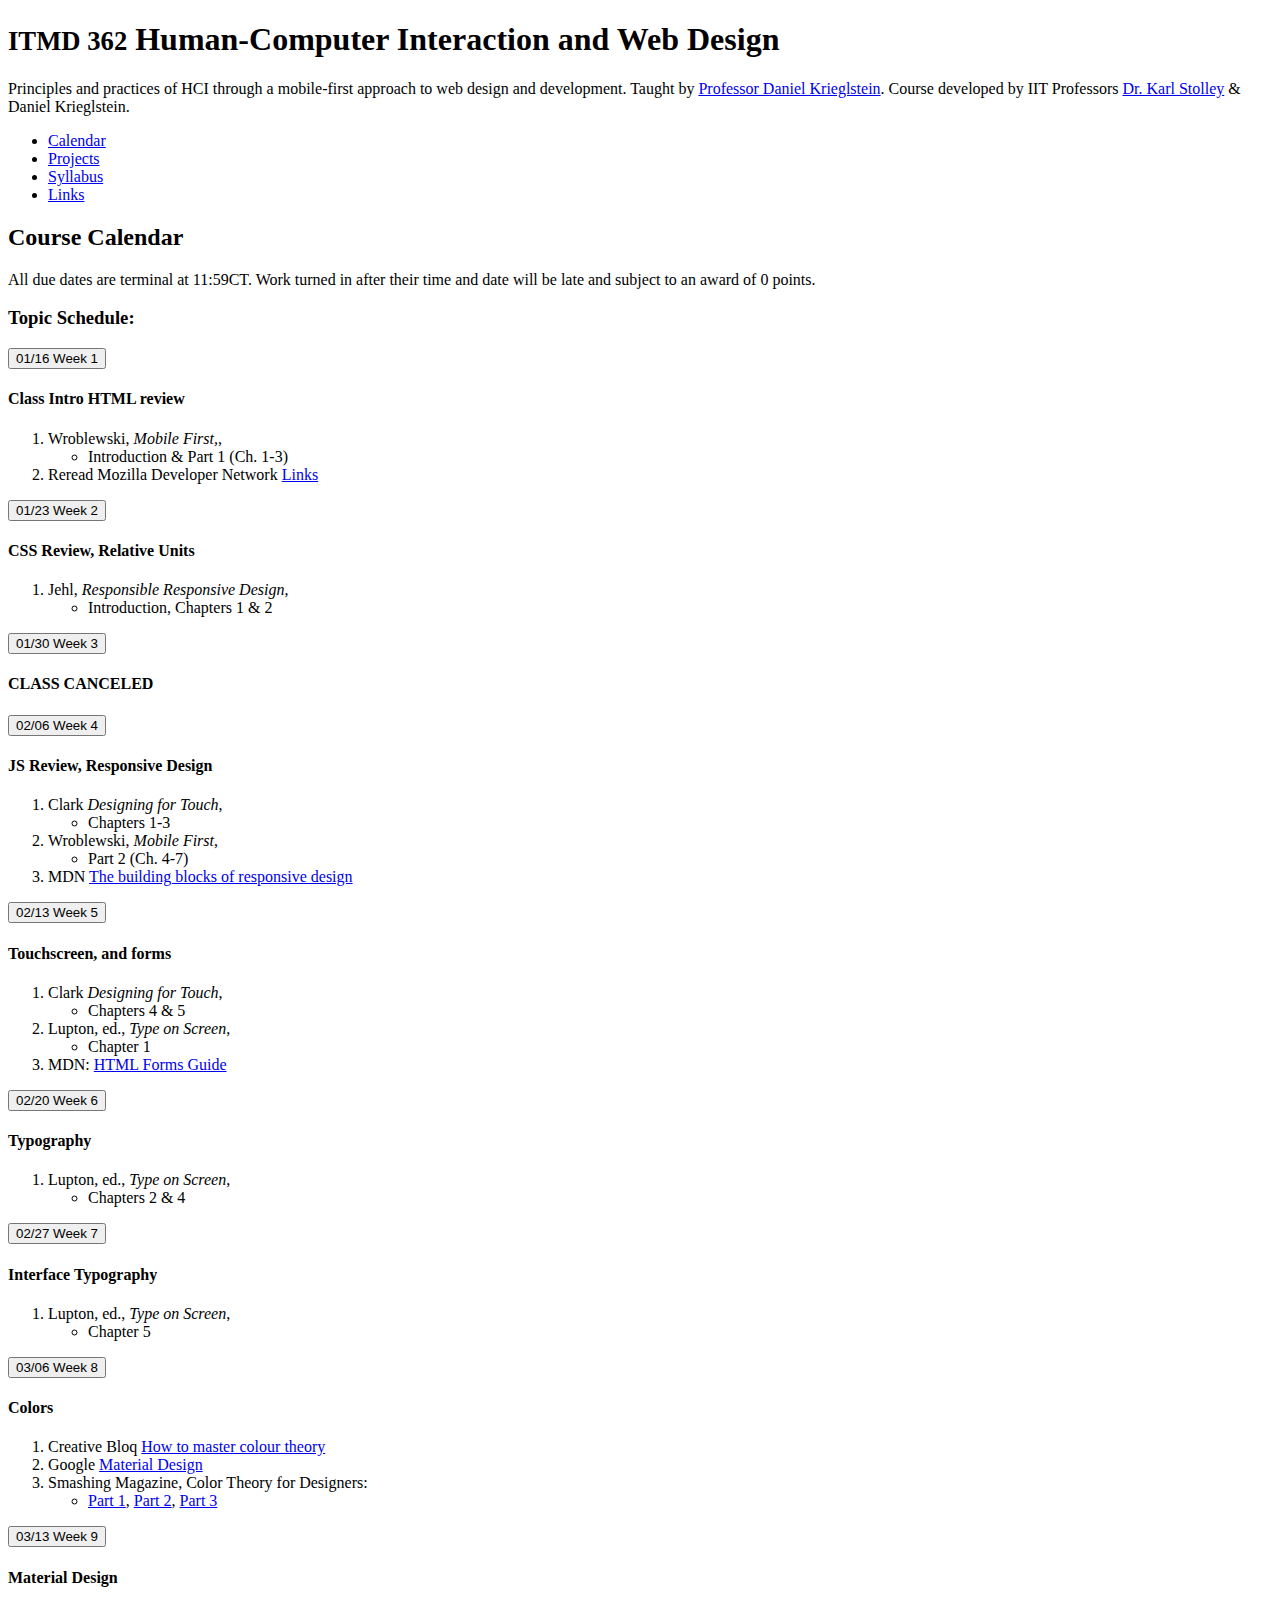
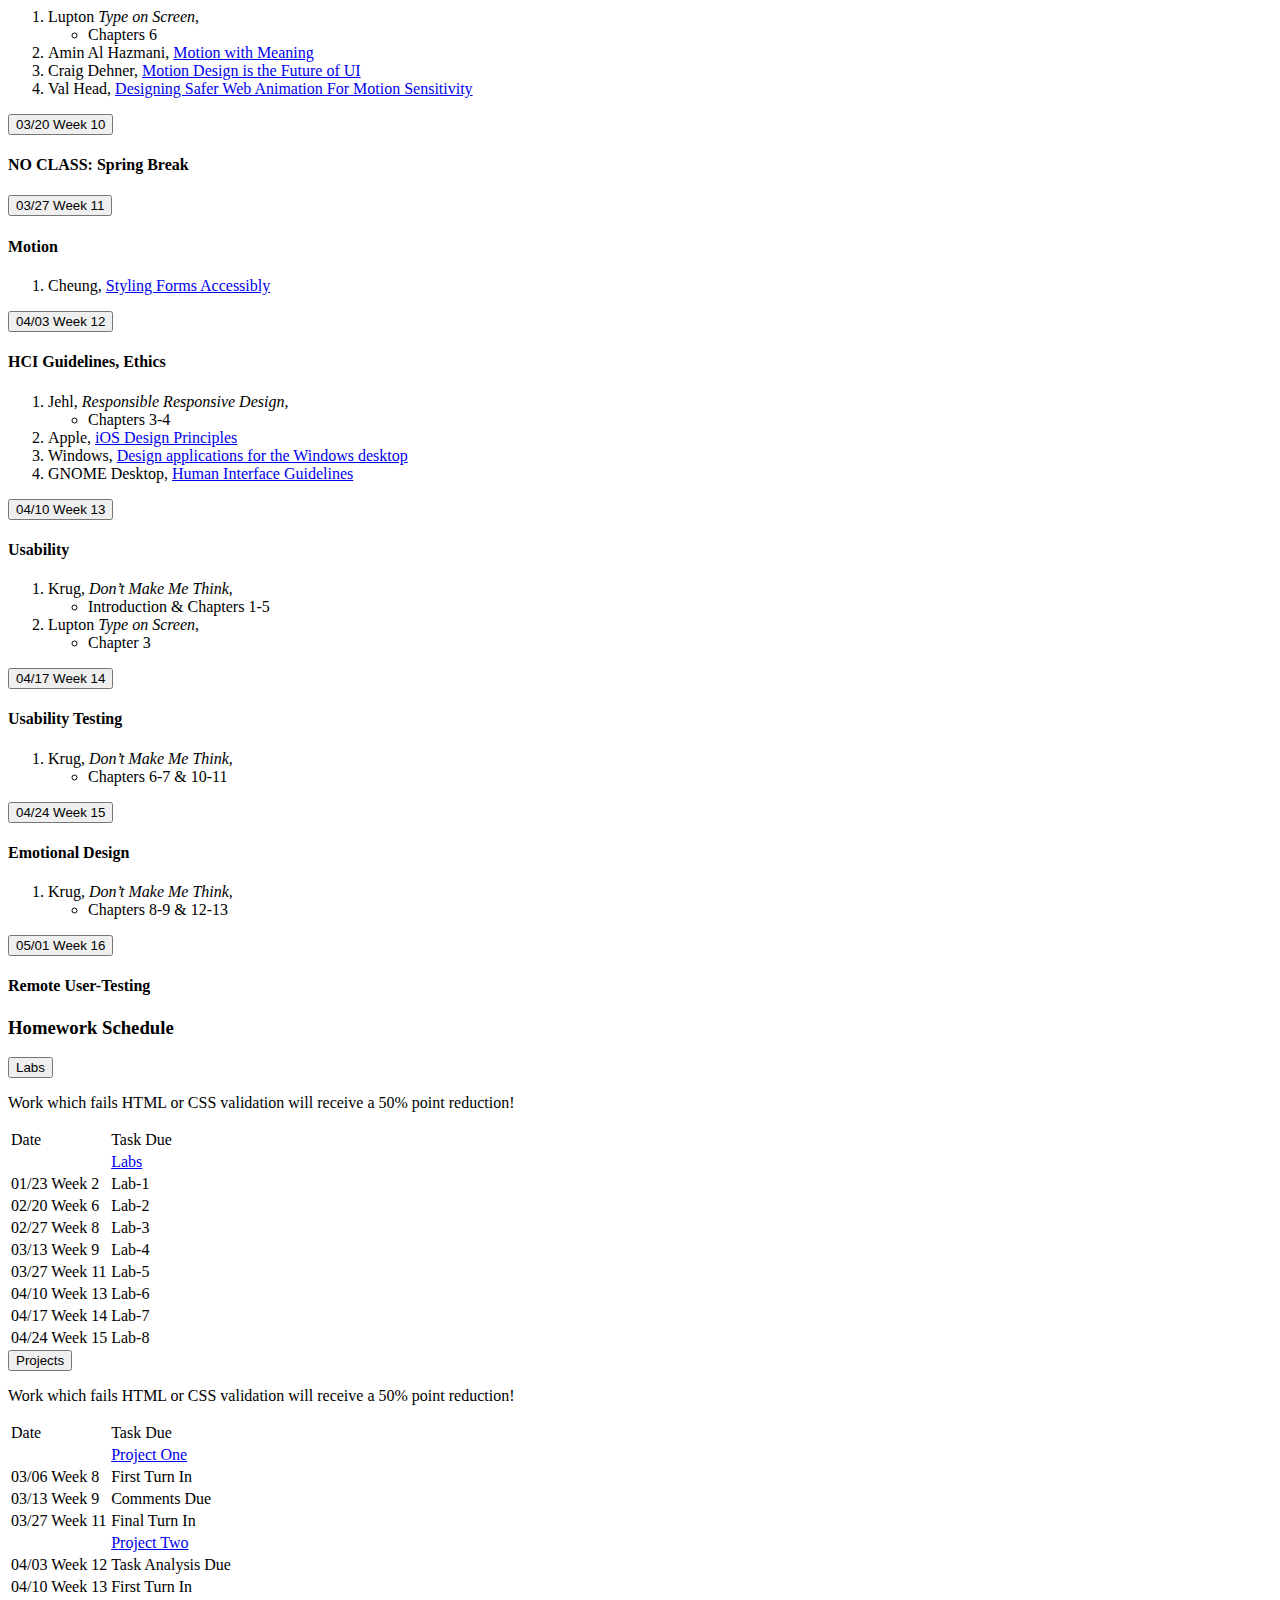
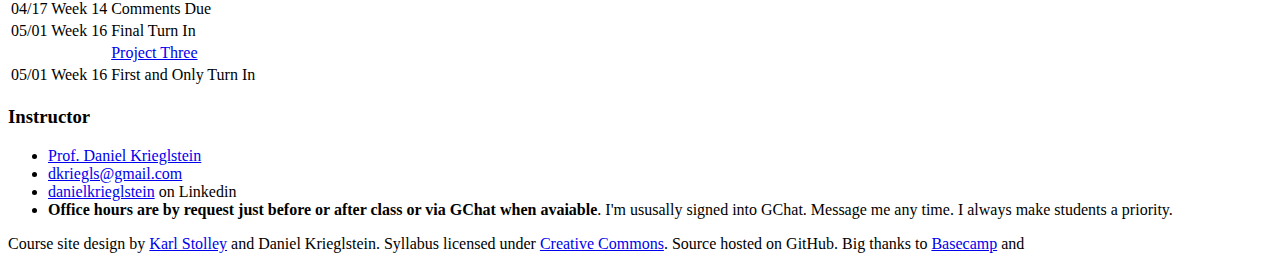
==== index.html @ d3aa2f0f "Corrected << to < on line 63" ====
<!DOCTYPE html>
<html lang="en" id="calendar" prefix="og: http://ogp.me/ns#">
<head>
  <meta charset="utf-8" />
  <title>ITMD 362: Human-Computer Interaction and Web Design (Spring 2018)</title>
  <meta name="viewport" content="width=device-width, initial-scale=1.0, shrink-to-fit=no" />
  <link rel="stylesheet" href="css/screen.css" media="screen" />
  <link rel="icon" type="image/x-icon" href="images/favicon.ico">
  <script async src="js/site.js"></script>
</head>
<body>
  <div id="page">
    <header id="header">
      <h1><small>ITMD 362</small> Human-Computer Interaction and Web&nbsp;Design</h1>
      <p class="tagline">
        Principles and practices of HCI through a mobile-first approach to web design and development.
        Taught by <a href="#instructor">Professor Daniel Krieglstein</a>. Course developed by IIT Professors
        <a href="https://humansciences.iit.edu/faculty/karl-stolley">Dr. Karl Stolley</a> &amp; Daniel Krieglstein.
      </p>
      <nav id="navigation">
        <ul class="nav">
          <li id="nav-cal"><a href="#">Calendar</a></li>
          <li id="nav-pro"><a href="projects.html">Projects</a></li>
          <li id="nav-pol"><a href="syllabus.html">Syllabus</a></li>
          <li id="nav-lnk"><a href="links.html">Links</a></li>
        </ul>
      </nav>
    </header>
    
    <main id="content">
      <article class="primary">
        <h2 class="label">Course Calendar</h2>
        <p id="tablep">
          All due dates are terminal at 11:59CT. Work turned in after their time and date will
          be late and subject to an award of 0 points.
        </p>
        <section class="topics">
        <h3>Topic Schedule&#58;</h3>
          <div id="class_schedule">
            <button class="accordion">01/16 Week 1</button>
            <div class="panel">
              <h4 class="topic">Class Intro HTML review</h4>
              <ol class="alignleft">
                <li>Wroblewski, <em>Mobile First,</em>,
                  <ul><li class="nobullet">Introduction &#x26; Part 1 &#x28;Ch. 1-3&#x29;</li></ul>
                </li>
                <li>Reread Mozilla Developer Network <a href="#links">Links</a></li>
              </ol>
            </div>
            <button class="accordion">01/23 Week 2</button>
            <div class="panel">
              <h4 class="topic">CSS Review, Relative Units</h4>
              <ol class="alignleft">
                <li>Jehl, <em>Responsible Responsive Design</em>,
                  <ul><li class="nobullet">Introduction, Chapters 1 &#x26; 2</li></ul>
                </li>
              </ol>
            </div>
            <button class="accordion">01/30 Week 3</button>
            <div class="panel">
              <h4 class="topic">CLASS CANCELED</h4>
            </div>
            <button class="accordion">02/06 Week 4</button>
            <div class="panel">
              <h4 class="topic">JS Review, Responsive Design</h4>
              <ol class="alignleft">
                <li>Clark <em>Designing for Touch</em>,
                  <ul><li class="nobullet">Chapters 1-3</li></ul>
                </li>
                <li>Wroblewski, <em>Mobile First</em>,
                  <ul><li class="nobullet">Part 2 &#x28;Ch. 4-7&#x29;</li></ul>
                </li>
                <li>MDN <a href="https://developer.mozilla.org/en-US/Apps/Progressive/Responsive/responsive_design_building_blocks">The building blocks of responsive design</a></li>
              </ol>
            </div>
            <button class="accordion">02/13 Week 5</button>
            <div class="panel">
              <h4 class="topic">Touchscreen, and forms</h4>
              <ol class="alignleft">
                <li>Clark <em>Designing for Touch</em>,
                  <ul><li class="nobullet">Chapters 4 &#x26; 5</li></ul>
                </li>
                <li>Lupton, ed., <em>Type on Screen</em>,
                  <ul><li class="nobullet">Chapter 1</li></ul>
                </li>
                <li>MDN: <a href="https://developer.mozilla.org/en-US/docs/Learn/HTML/Forms">HTML Forms Guide</a></li>
              </ol>
            </div>
            <button class="accordion">02/20 Week 6</button>
            <div class="panel">
              <h4 class="topic">Typography</h4>
              <ol class="alignleft">
                <li>Lupton, ed., <em>Type on Screen</em>,
                  <ul><li class="nobullet">Chapters 2 &#x26; 4</li></ul>
                </li>
              </ol>
            </div>
            <button class="accordion">02/27 Week 7</button>
            <div class="panel">
              <h4 class="topic">Interface Typography</h4>
              <ol class="alignleft">
                <li>Lupton, ed., <em>Type on Screen</em>,
                  <ul><li class="nobullet">Chapter 5</li></ul>
                </li>
              </ol>
            </div>
            <button class="accordion">03/06 Week 8</button>
            <div class="panel">
            <h4 class="topic">Colors</h4>
              <ol class="alignleft">
                <li>Creative Bloq <a href="http://www.creativebloq.com/colour/colour-theory-11121290">How to master colour theory</a></li>
                <li>Google <a href="https://material.io/guidelines/">Material Design</a></li>
                <li>
                  Smashing Magazine, Color Theory for Designers:
                  <ul>
                    <li><a href="https://www.smashingmagazine.com/2010/01/color-theory-for-designers-part-1-the-meaning-of-color/">Part 1</a>,
                    <a href="https://www.smashingmagazine.com/2010/02/color-theory-for-designers-part-2-understanding-concepts-and-terminology/">Part 2</a>,
                    <a href="https://www.smashingmagazine.com/2010/02/color-theory-for-designer-part-3-creating-your-own-color-palettes/">Part 3</a></li>
                  </ul>
                </li>
              </ol>
            </div>
            <button class="accordion">03/13 Week 9</button>
            <div class="panel">
              <h4 class="topic">Material Design</h4>
              <ol class="alignleft">
                <li>Lupton <em>Type on Screen</em>,
                  <ul><li class="nobullet">Chapters 6</li></ul>
                </li>
                <li>Amin Al Hazmani, <a href="https://alistapart.com/article/motion-with-meaning-semantic-animation-in-interface-design">Motion with Meaning</a></li>
                <li>Craig Dehner, <a href="http://thekineticui.com/motion-design-is-the-future-of-ui/">Motion Design is the Future of UI</a></li>
                <li>Val Head, <a href="https://alistapart.com/article/designing-safer-web-animation-for-motion-sensitivity">Designing Safer Web Animation For Motion Sensitivity</a></li>
              </ol>
            </div>
            <button class="accordion">03/20 Week 10</button>
            <div class="panel">
              <h4 class="topic">NO CLASS&#x3a; Spring Break</h4>
            </div>
            <button class="accordion">03/27 Week 11</button>
            <div class="panel">
              <h4 class="topic">Motion</h4>
              <ol class="alignleft">
                <li>Cheung, <a href="http://www.uxbooth.com/articles/styling-forms-accessibly/">Styling Forms Accessibly</a></li>
              </ol>
            </div>
            <button class="accordion">04/03 Week 12</button>
            <div class="panel">
              <h4 class="topic">HCI Guidelines, Ethics</h4>
              <ol class="alignleft">
                <li>Jehl, <em>Responsible Responsive Design</em>,
                  <ul><li class="nobullet">Chapters 3-4</li></ul>
                </li>
                <li>Apple, <a href="https://developer.apple.com/ios/human-interface-guidelines/overview/themes/">iOS Design Principles</a></li>
                <li>Windows, <a href="https://developer.microsoft.com/en-us/windows/desktop/design">Design applications for the Windows desktop</a></li>
                <li>GNOME Desktop, <a href="https://developer.gnome.org/hig/stable/">Human Interface Guidelines</a></li>
              </ol>
            </div>

            <button class="accordion">04/10 Week 13</button>
            <div class="panel">
              <h4 class="topic">Usability</h4>
                <ol class="alignleft">
                  <li>Krug, <em>Don’t Make Me Think</em>,
                    <ul><li class="nobullet">Introduction &#x26; Chapters 1-5</li></ul>
                  </li>
                  <li>Lupton <em>Type on Screen</em>,
                    <ul><li class="nobullet">Chapter 3</li></ul>
                  </li>
                </ol>
            </div>
            <button class="accordion">04/17 Week 14</button>
            <div class="panel">
              <h4 class="topic">Usability Testing</h4>
              <ol class="alignleft">
                <li>Krug, <em>Don’t Make Me Think</em>,
                  <ul><li class="nobullet">Chapters 6-7 &#x26; 10-11</li></ul>
                </li>
              </ol>
            </div>
            <button class="accordion">04/24 Week 15</button>
            <div class="panel">
              <h4 class="topic">Emotional Design</h4>
              <ol class="alignleft">
                <li>Krug, <em>Don’t Make Me Think</em>,
                  <ul><li class="nobullet">Chapters 8-9 &#x26; 12-13</li></ul>
                </li>
              </ol>
            </div>
            <button class="accordion">05/01 Week 16</button>
            <div class="panel">
              <h4 class="topic">Remote User-Testing</h4>
            </div>
          </div>
        </section>
        <section class="due-dates">
          <h3>Homework Schedule</h3>
          <button class="accordion">Labs</button>
          <div class="panel">
          <p class="redfont">Work which fails HTML or CSS validation will receive a 50&#x25; point reduction!</p>
            <table>
              <tr class="tablehead">
                <td class="firstrow">Date</td>
                <td>Task Due</td>
              </tr>
              <tr>
                <td></td>
                <td><a href="https://github.com/dkriegls/itmd-362-spring2019/tree/master/labs">Labs</a></td>
              </tr>
              <tr>
                <td>01/23 Week 2</td>
                <td class="alignleft">Lab-1</td>
              </tr>
              <tr>
                <td>02/20 Week 6</td>
                <td class="alignleft">Lab-2</td>
              </tr>
              <tr>
                <td>02/27 Week 8</td>
                <td class="alignleft">Lab-3</td>
              </tr>
              <tr>
                <td>03/13 Week 9</td>
                <td class="alignleft">Lab-4</td>
              </tr>
              <tr>
                <td>03/27 Week 11</td>
                <td class="alignleft">Lab-5</td>
              </tr>
              <tr>
                <td>04/10 Week 13</td>
                <td class="alignleft">Lab-6</td>
              </tr>
              <tr>
                <td>04/17 Week 14</td>
                <td class="alignleft">Lab-7</td>
              </tr>
              <tr>
                <td>04/24 Week 15</td>
                <td class="alignleft">Lab-8</td>
              </tr>
            </table>
          </div>
          <button class="accordion">Projects</button>
          <div class="panel">
            <p class="redfont">Work which fails HTML or CSS validation will receive a 50&#x25; point reduction!</p>
            <table>            
              <tr class="tablehead">
                <td class="firstrow">Date</td>
                <td>Task Due</td>
              </tr>            
              <tr>
                <td></td>
                <td><a href="projects.html#project-one">Project One</a></td>
              </tr>
              <tr>
                <td>03/06 Week 8</td>
                <td class="alignleft">First Turn In</td>
              </tr>
              <tr>
                <td>03/13 Week 9</td>
                <td class="alignleft">Comments Due</td>
              </tr>
              <tr>
                <td>03/27 Week 11</td>
                <td class="alignleft">Final Turn In</td>
              </tr>
              <tr>
                <td></td>
                <td><a href="projects.html#project-two">Project Two</a></td>
              </tr>
              <tr>
                <td>04/03 Week 12</td>
                <td class="alignleft">Task Analysis Due</td>
              </tr>
              <tr>
                <td>04/10 Week 13</td>
                <td class="alignleft">First Turn In</td>
              </tr>
              <tr>
                <td>04/17  Week 14</td>
                <td class="alignleft">Comments Due</td>
              </tr>
              <tr>
                <td>05/01 Week 16</td>
                <td class="alignleft">Final Turn In</td>
              </tr>
              <tr>
                <td></td>
                <td><a href="projects.html#project-three">Project Three</a></td>
              </tr>
              <tr>
                <td>05/01 Week 16</td>
                <td class="alignleft">First and Only Turn In</td>
              </tr>
            </table>
          </div>
        </section>        
      </article>
    </main>
  
    <aside id="instructor">
      <h3>Instructor</h3>
      <ul>
        <li><a href="https://appliedtech.iit.edu/people/daniel-krieglstein">Prof. Daniel Krieglstein</a></li>
        <li><a href="mailto:dkriegls@gmail.com">dkriegls@gmail.com</a></li>
        <li><a href="https://www.linkedin.com/in/danielkrieglstein">danielkrieglstein</a> on Linkedin</li>
        <li id="office-hours">
          <b>Office hours are by request just before or after class or via GChat when avaiable</b>. I&#39;m ususally signed into GChat.
          Message me any time. I always make students a priority.
        </li>
      </ul>
    </aside>
    <footer id="footer">
      <p class="fineprint">
        Course site design by <a href="https://karlstolley.com/">Karl Stolley</a> and Daniel Krieglstein.
        Syllabus licensed under
        <a href="http://creativecommons.org/licenses/by/4.0/" rel="license">Creative Commons</a>.
        Source hosted on GitHub. Big thanks to
        <a href="https://basecamp.com">Basecamp</a> and
      </p>
    </footer>
  <!--#page-->
  </div>
  <script src="//ajax.googleapis.com/ajax/libs/jquery/2.1.4/jquery.min.js"></script>
  <script src="site.js"></script>
</body>
</html>
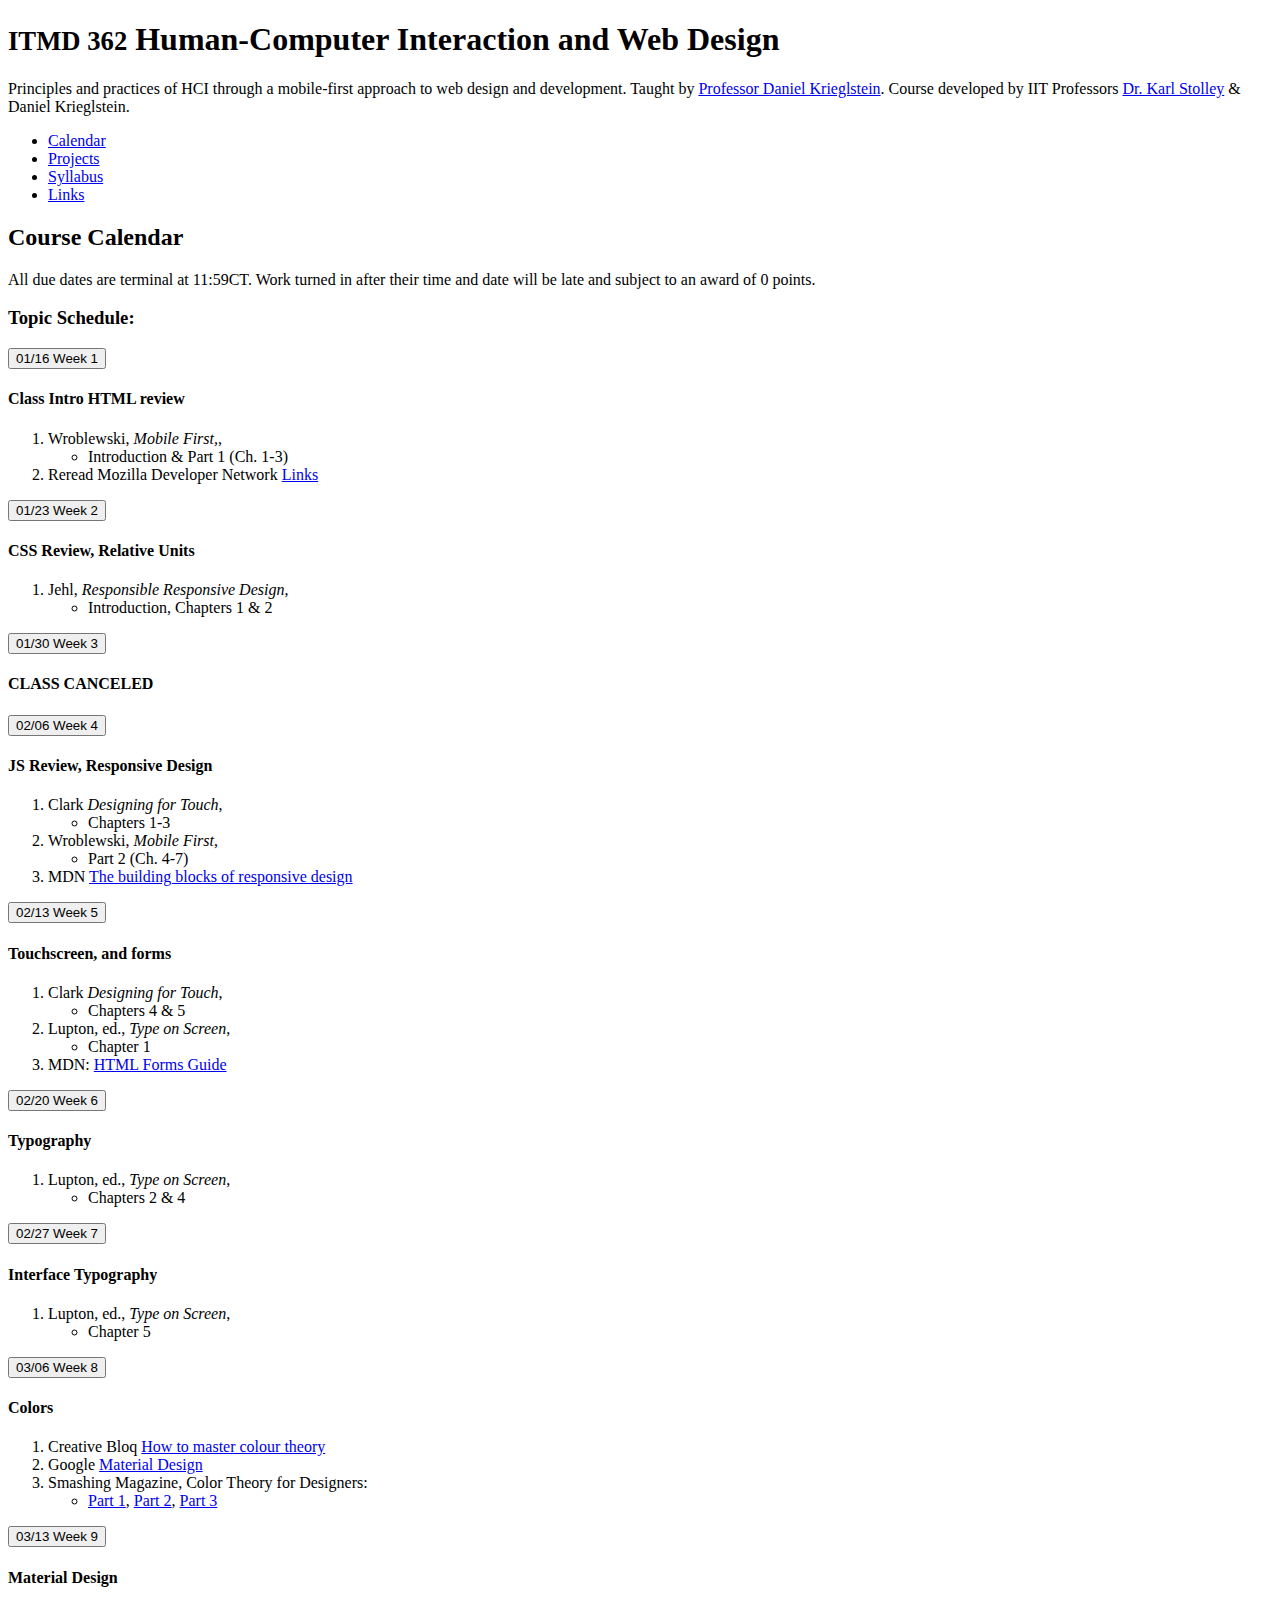
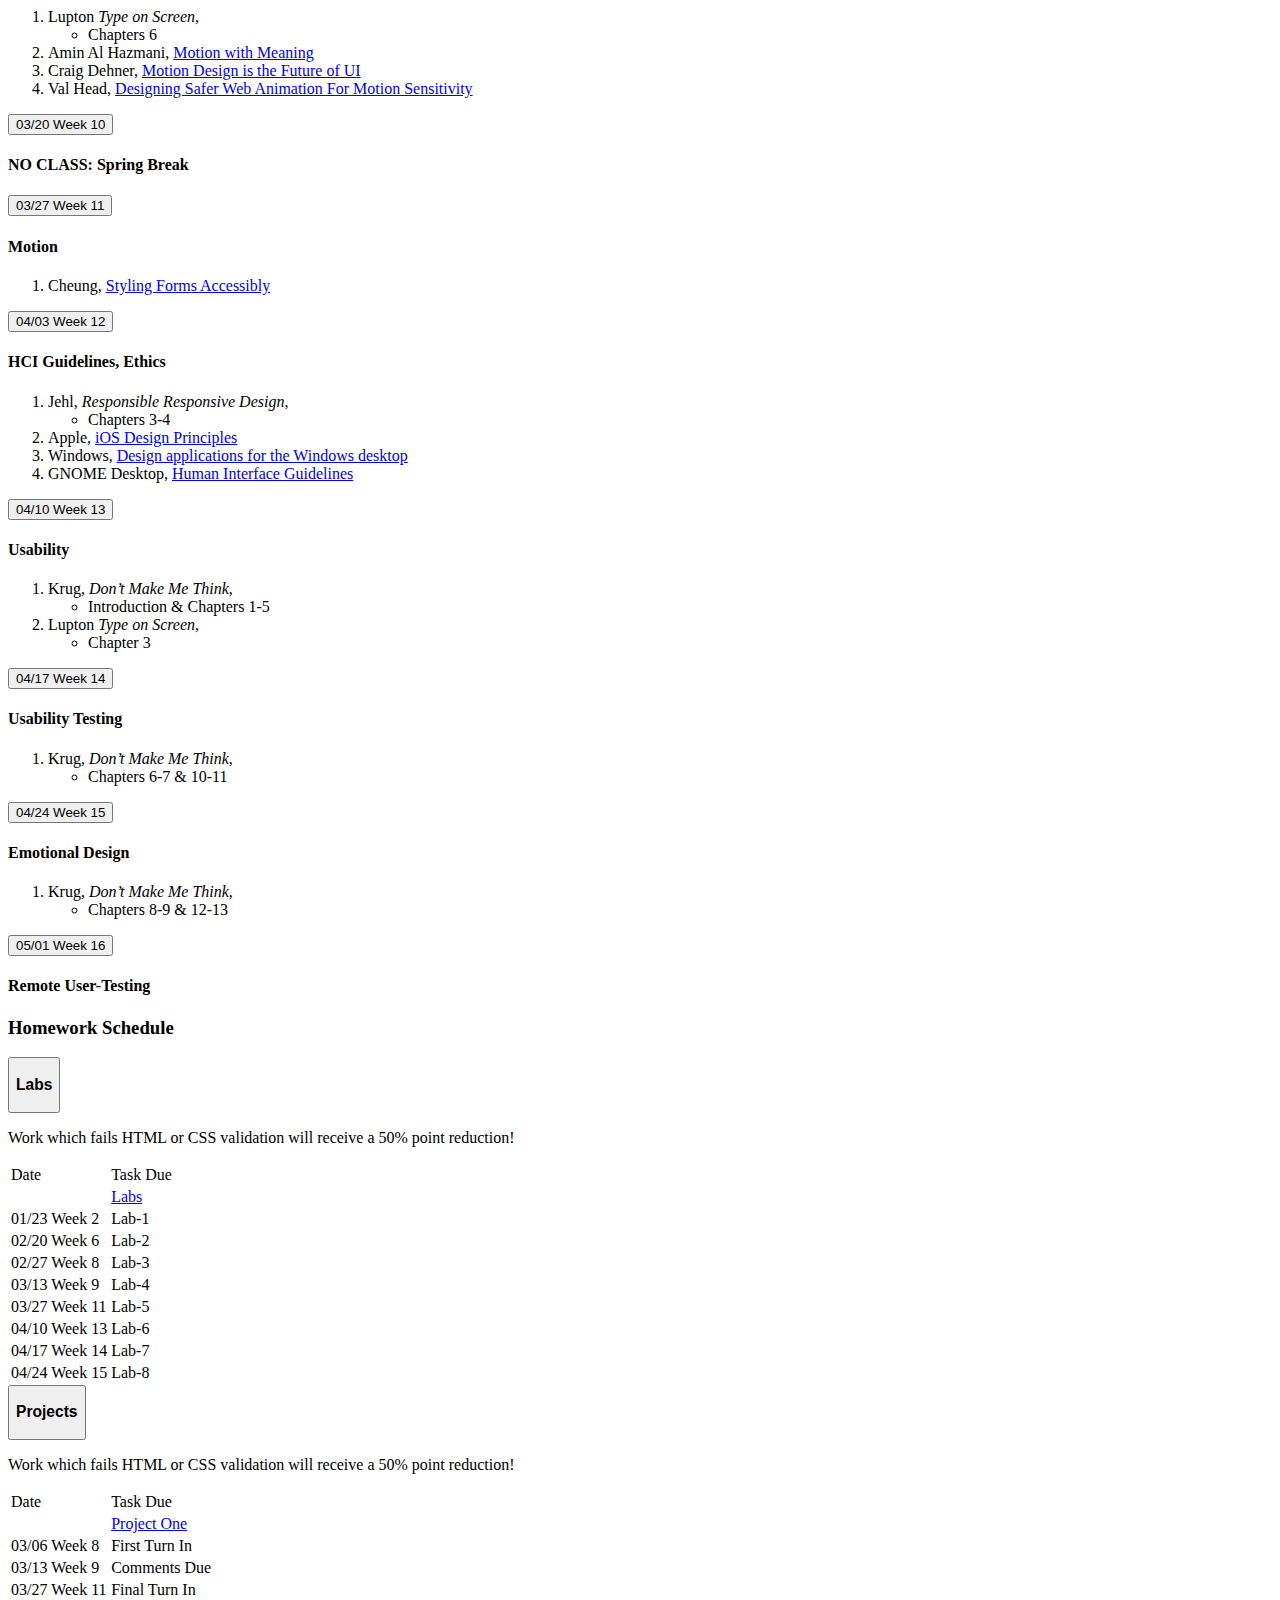
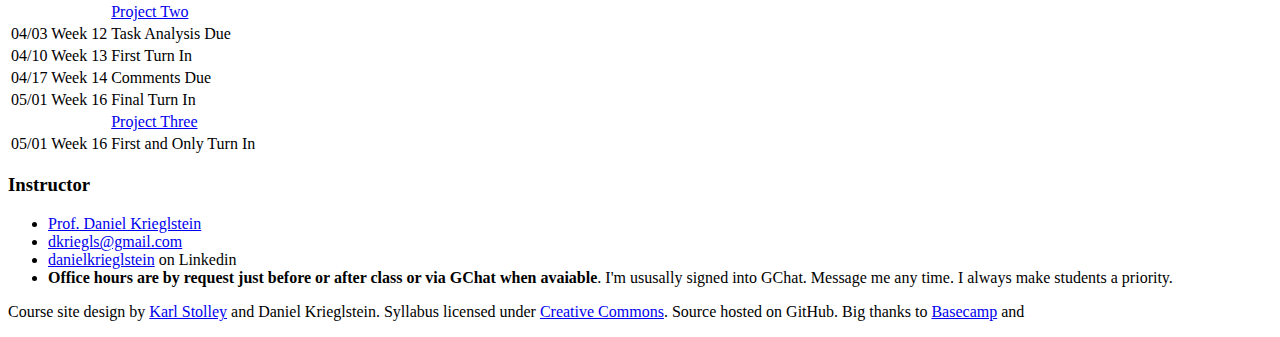
==== commit aa0cb465: "Merge remote-tracking branch 'upstream/master'" ====
--- a/index.html
+++ b/index.html
@@ -194,7 +194,9 @@
         </section>
         <section class="due-dates">
           <h3>Homework Schedule</h3>
-          <button class="accordion">Labs</button>
+          <button class="accordion">
+            <h3>Labs</h3>
+          </button>
           <div class="panel">
           <p class="redfont">Work which fails HTML or CSS validation will receive a 50&#x25; point reduction!</p>
             <table>
@@ -240,7 +242,9 @@
               </tr>
             </table>
           </div>
-          <button class="accordion">Projects</button>
+          <button class="accordion">
+            <h3>Projects</h3>
+          </button>
           <div class="panel">
             <p class="redfont">Work which fails HTML or CSS validation will receive a 50&#x25; point reduction!</p>
             <table>            
